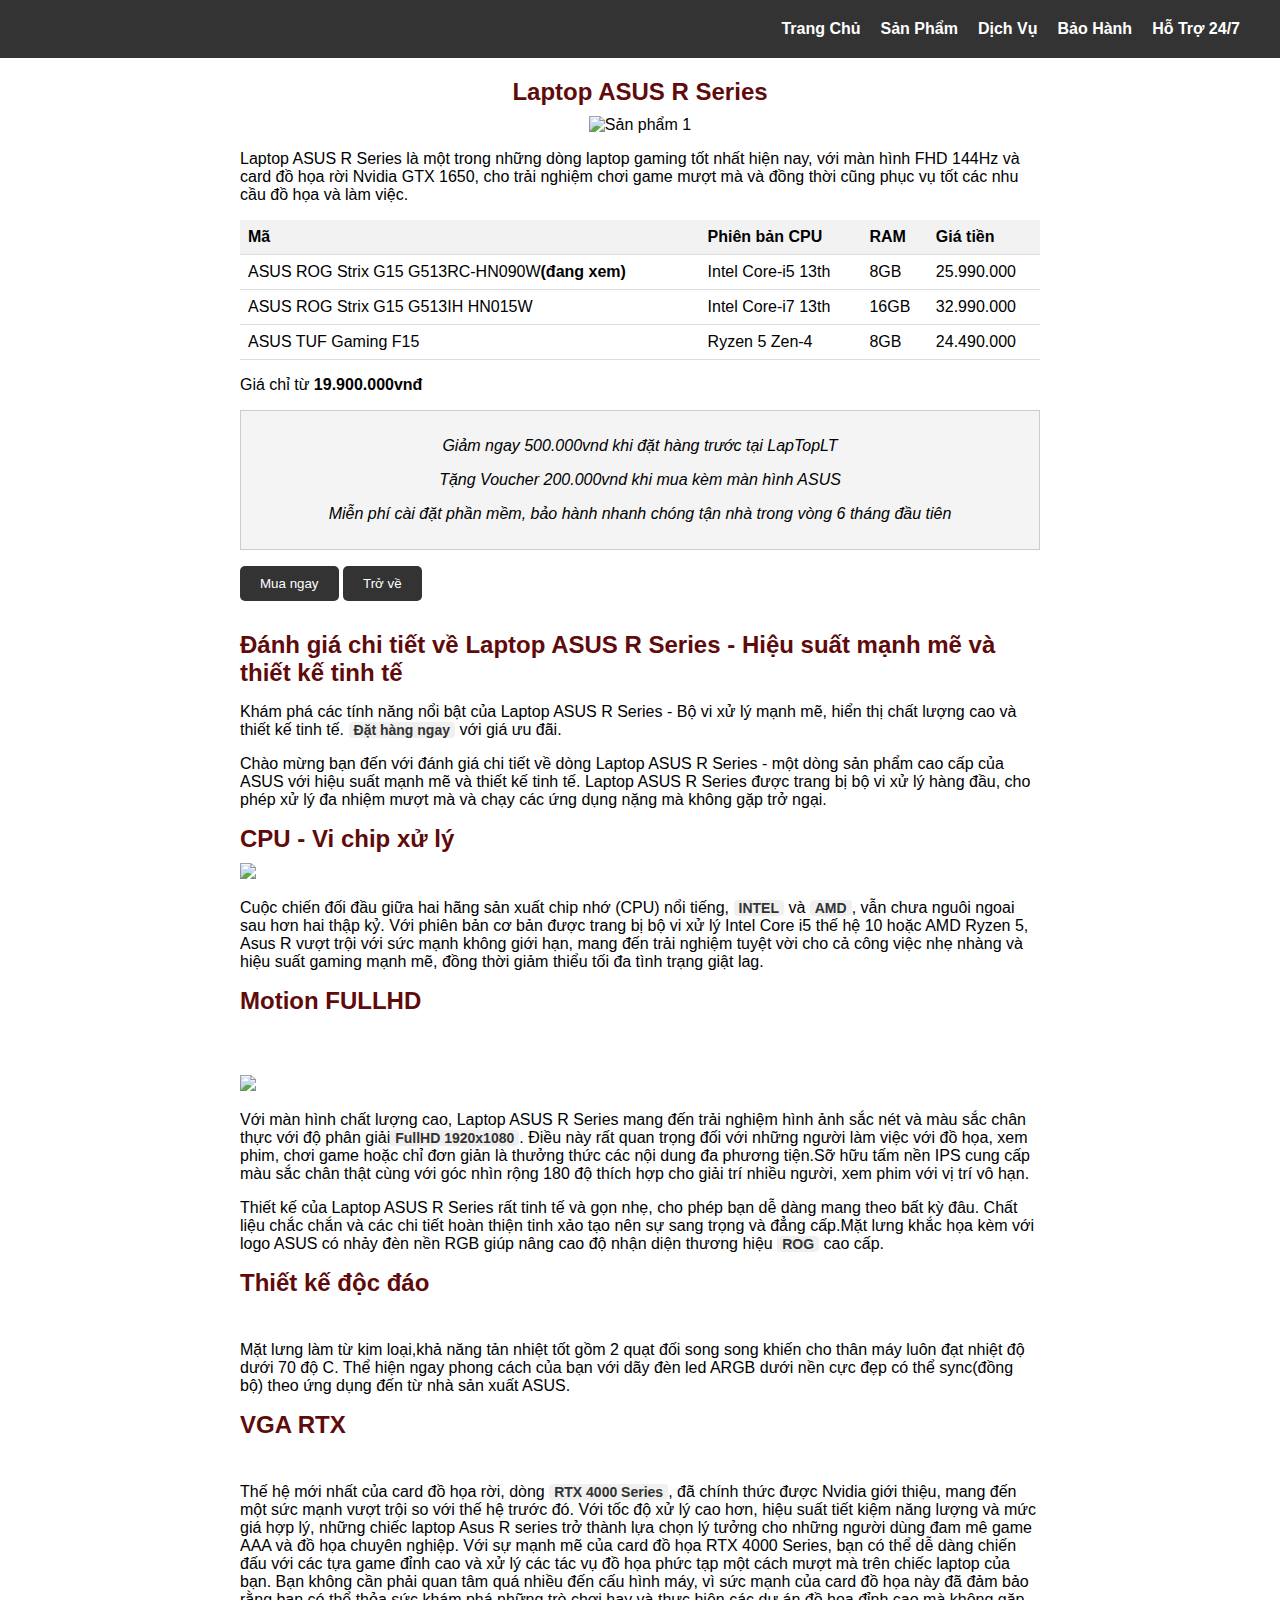
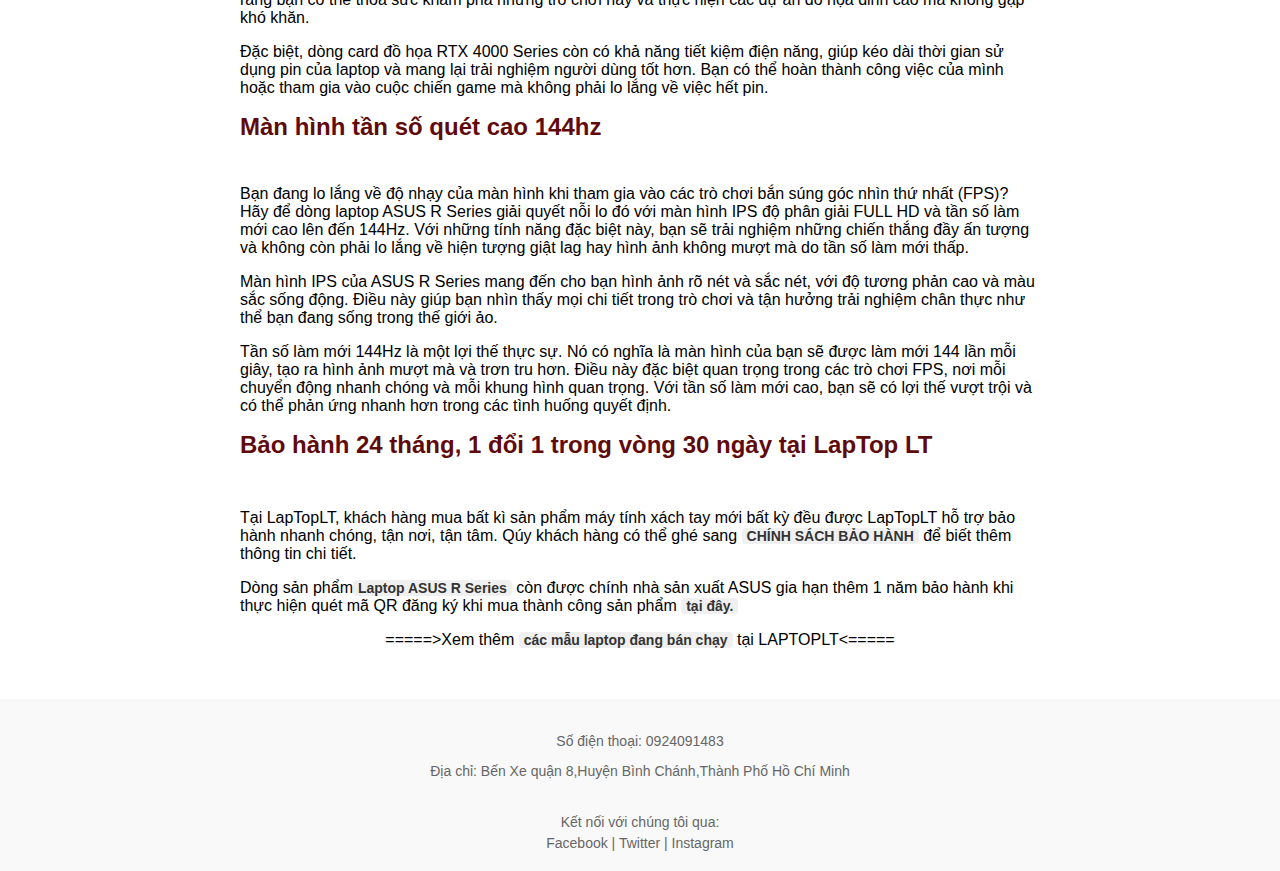
==== index1.html @ 1d3db8ee "upload source" ====
<!DOCTYPE html>
<html lang="en">

<head>
    <meta charset="UTF-8">
    <title>Chi tiết sản phẩm</title>
    <link rel="stylesheet" href="style1.css">
</head>

<body>
    <header>
        <div class="topbar">
            <div class="container">
                <div class="logo">
                    <img src="https://scontent.fsgn2-7.fna.fbcdn.net/v/t1.15752-9/346161705_1927663374261715_8335263000064259303_n.jpg?_nc_cat=100&ccb=1-7&_nc_sid=ae9488&_nc_ohc=0VslFAnpbbUAX_7fDrf&_nc_ht=scontent.fsgn2-7.fna&oh=03_AdQ0MnYftTlp0fEPwJXsw2RizEi6Mseiu3Ijk8YooI4l2w&oe=64946365"
                        alt="" class="img-logo">
                </div>
                <nav class="navigation">
                    <ul>
                        <li><a href="#">Trang Chủ</a></li>
                        <li><a href="#">Sản Phẩm</a></li>
                        <li><a href="#">Dịch Vụ</a></li>
                        <li><a href="#">Bảo Hành</a></li>
                        <li><a href="#">Hỗ Trợ 24/7</a></li>
                    </ul>
                </nav>
            </div>
        </div>
    </header>
    <main>
        <section>
           <center><h2>Laptop ASUS R Series</h2></center>
            <center><img src="https://product.hstatic.net/1000233206/product/asus-rog-strix-g15-g513ih-hn015w_99a47ffc0f784485b5e7e93246f7b4ca.png"
                alt="Sản phẩm 1"></center>
            <p>Laptop ASUS R Series là một trong những dòng laptop gaming tốt nhất hiện nay, với màn
                hình FHD 144Hz và card đồ họa rời Nvidia GTX 1650, cho trải nghiệm chơi game mượt mà và đồng thời cũng
                phục vụ tốt các nhu cầu đồ họa và làm việc.</p>
            <table>
                <tr>
                    <th>Mã</th>
                    <th>Phiên bản CPU</th>
                    <th>RAM</th>
                    <th>Giá tiền</th>
                </tr>
                <tr>
                    <td>ASUS ROG Strix G15 G513RC-HN090W<b>(đang xem)</b></td>
                    <td>Intel Core-i5 13th</td>
                    <td>8GB</td>
                    <td>25.990.000</td>
                </tr>
                <tr>
                    <td>ASUS ROG Strix G15 G513IH HN015W</td>
                    <td>Intel Core-i7 13th</td>
                    <td>16GB</td>
                    <td>32.990.000</td>
                </tr>
                <tr>
                    <td>ASUS TUF Gaming F15</td>
                    <td>Ryzen 5 Zen-4</td>
                    <td>8GB</td>
                    <td>24.490.000</td>
                </tr>
            </table>
            <p>Giá chỉ từ <b>19.900.000vnđ</b></p>
            <div class="promotion">
                <p>Giảm ngay 500.000vnd khi đặt hàng trước tại LapTopLT
                <p>Tặng Voucher 200.000vnd khi mua kèm màn hình ASUS</p>
                <p>Miễn phí cài đặt phần mềm, bảo hành nhanh chóng tận nhà trong vòng 6 tháng đầu tiên</p>

                </p>
            </div>
            <p></p>
            <button>Mua ngay</button> <button onclick>Trở về</button>
        </section>
        <section>
            <h2>Đánh giá chi tiết về Laptop ASUS R Series - Hiệu suất mạnh mẽ và thiết kế tinh tế</h2>
            <p> Khám phá các tính năng nổi bật của Laptop ASUS R Series - Bộ vi xử lý mạnh mẽ, hiển thị chất lượng cao
                và thiết kế tinh tế. <button class="default-button">Đặt hàng ngay</button> với giá ưu đãi.</p>
            <p>Chào mừng bạn đến với đánh giá chi tiết về dòng Laptop ASUS R Series - một dòng sản phẩm cao cấp của ASUS
                với hiệu suất mạnh mẽ và thiết kế tinh tế. Laptop ASUS R Series được trang bị bộ vi xử lý hàng đầu, cho
                phép xử lý đa nhiệm mượt mà và chạy các ứng dụng nặng mà không gặp trở ngại.</p>
            <h2>CPU - Vi chip xử lý</h2>
            <img src="https://i.ytimg.com/vi/0rBJtC0L2GQ/maxresdefault.jpg">
            <p>Cuộc chiến đối đầu giữa hai hãng sản xuất chip nhớ (CPU) nổi tiếng, <button
                    class="default-button">INTEL</button> và <button class="default-button">AMD</button>, vẫn chưa nguôi
                ngoai sau hơn hai thập kỷ. Với phiên bản cơ bản được trang bị bộ vi xử lý Intel Core i5 thế hệ 10 hoặc
                AMD Ryzen 5, Asus R vượt trội với sức mạnh không giới hạn, mang đến trải nghiệm tuyệt vời cho cả công
                việc nhẹ nhàng và hiệu suất gaming mạnh mẽ, đồng thời giảm thiểu tối đa tình trạng giật lag.</p>
            <p>
            </p>
            <h2>Motion FULLHD</h2>
            <img src="https://minhancomputercdn.com/media/product/9645_asus_rog_strix_g17_g713rw_ll012w_01.jpg"
                style="margin-top: 50px">
            <p>Với màn hình chất lượng cao, Laptop ASUS R Series mang đến trải nghiệm hình ảnh sắc nét và màu sắc chân
                thực với độ phân giải<button class="default-button">FullHD 1920x1080</button>. Điều này rất quan trọng
                đối với những người làm việc với đồ họa, xem phim, chơi game hoặc chỉ đơn
                giản là thưởng thức các nội dung đa phương tiện.Sỡ hữu tấm nền IPS cung cấp màu sắc chân thật cùng với
                góc nhìn rộng 180 độ thích hợp cho giải trí nhiều người, xem phim với vị trí vô hạn.
            </p>
            <p>Thiết kế của Laptop ASUS R Series rất tinh tế và gọn nhẹ, cho phép bạn dễ dàng mang theo bất kỳ đâu. Chất
                liệu chắc chắn và các chi tiết hoàn thiện tinh xảo tạo nên sự sang trọng và đẳng cấp.Mặt lưng khắc họa
                kèm với logo ASUS có nhảy đèn nền RGB giúp nâng cao độ nhận diện thương hiệu <button
                    class="default-button">ROG</button> cao cấp.</p>
            <h2>Thiết kế độc đáo</h2>
            <img src="https://dlcdnwebimgs.asus.com/files/media/2B37C5BC-FC31-4697-925A-6622E78C5CF9/v4/img/main-banner-15@0.25x.jpg"
                alt="">
            <p>Mặt lưng làm từ kim loại,khả năng tản nhiệt tốt gồm 2 quạt đối song song khiến cho thân máy luôn đạt
                nhiệt độ dưới 70 độ C. Thể hiện ngay phong cách của bạn với dãy đèn led ARGB dưới nền cực đẹp có thể
                sync(đồng bộ) theo ứng dụng đến từ nhà sản xuất ASUS.</p>
            <h2>VGA RTX</h2>
            <img src="https://tinhocdaiviet.com/wp-content/uploads/Diem-Benchmark-Cua-GPU-Laptop-NVIDIA-GeForce-RTX-4070-RTX-4060-RTX-4050-Va-AMD-Radeon-RX-7700S-Bi-Ro-Ri-6.jpg"
                alt="">
            <p>Thế hệ mới nhất của card đồ họa rời, dòng <button class="default-button">RTX 4000 Series</button>, đã
                chính thức được Nvidia giới thiệu, mang đến một sức mạnh vượt trội so với thế hệ trước đó. Với tốc độ xử
                lý cao hơn, hiệu suất tiết kiệm năng lượng và mức giá hợp lý, những chiếc laptop Asus R series trở thành
                lựa chọn lý tưởng cho những người dùng đam mê game AAA và đồ họa chuyên nghiệp.

                Với sự mạnh mẽ của card đồ họa RTX 4000 Series, bạn có thể dễ dàng chiến đấu với các tựa game đỉnh cao
                và xử lý các tác vụ đồ họa phức tạp một cách mượt mà trên chiếc laptop của bạn. Bạn không cần phải quan
                tâm quá nhiều đến cấu hình máy, vì sức mạnh của card đồ họa này đã đảm bảo rằng bạn có thể thỏa sức khám
                phá những trò chơi hay và thực hiện các dự án đồ họa đỉnh cao mà không gặp khó khăn.

            <p> Đặc biệt, dòng card đồ họa RTX 4000 Series còn có khả năng tiết kiệm điện năng, giúp kéo dài thời gian
                sử dụng pin của laptop và mang lại trải nghiệm người dùng tốt hơn. Bạn có thể hoàn thành công việc của
                mình hoặc tham gia vào cuộc chiến game mà không phải lo lắng về việc hết pin.</p>
            <h2>Màn hình tần số quét cao 144hz</h2>
            <img src="https://image.benq.com/is/image/benqco/why-high-refresh-rate_1200?$ResponsivePreset$" alt="">
            <p>Bạn đang lo lắng về độ nhạy của màn hình khi tham gia vào các trò chơi bắn súng góc nhìn thứ nhất (FPS)?
                Hãy để dòng laptop ASUS R Series giải quyết nỗi lo đó với màn hình IPS độ phân giải FULL HD và tần số
                làm mới cao lên đến 144Hz. Với những tính năng đặc biệt này, bạn sẽ trải nghiệm những chiến thắng đầy ấn
                tượng và không còn phải lo lắng về hiện tượng giật lag hay hình ảnh không mượt mà do tần số làm mới
                thấp.

            <p>Màn hình IPS của ASUS R Series mang đến cho bạn hình ảnh rõ nét và sắc nét, với độ tương phản cao và màu
                sắc sống động. Điều này giúp bạn nhìn thấy mọi chi tiết trong trò chơi và tận hưởng trải nghiệm chân
                thực như thể bạn đang sống trong thế giới ảo.</p>

            Tần số làm mới 144Hz là một lợi thế thực sự. Nó có nghĩa là màn hình của bạn sẽ được làm mới 144 lần mỗi
            giây, tạo ra hình ảnh mượt mà và trơn tru hơn. Điều này đặc biệt quan trọng trong các trò chơi FPS, nơi
            mỗi chuyển động nhanh chóng và mỗi khung hình quan trọng. Với tần số làm mới cao, bạn sẽ có lợi thế vượt
            trội và có thể phản ứng nhanh hơn trong các tình huống quyết định.

            </p>
            <h2>Bảo hành 24 tháng, 1 đổi 1 trong vòng 30 ngày tại LapTop LT</h2>
            <p></p> <img src="https://images.fpt.shop/unsafe/filters:quality(90)/fptshop.com.vn/uploads/images/2015/Tin-Tuc/TP/03-2016/asus-viet-nam-gioi-thieu-dich-vu-bao-hanh-vip-service-danh-cho-laptop-cao-cap.jpg"
                alt="">
            <p>Tại LapTopLT, khách hàng mua bất kì sản phẩm máy tính xách tay mới bất kỳ đều được LapTopLT hỗ trợ bảo
                hành nhanh chóng, tận nơi, tận tâm. Qúy khách hàng có thể ghé sang <button class="default-button">CHÍNH
                    SÁCH BẢO HÀNH</button> để biết thêm thông tin chi tiết.</p>
            <p>Dòng sản phẩm<button class="default-button">Laptop ASUS R Series</button> còn được chính nhà sản xuất
                ASUS gia hạn thêm 1 năm bảo hành khi thực hiện quét mã QR đăng ký khi mua thành công sản phẩm
                <button class="default-button">tại đây.</button></p>
            <center><p>=====>Xem thêm <button class="default-button">các mẫu laptop đang bán chạy</button> tại LAPTOPLT<=====</p></center>
        </section>
    </main>
    <footer>
        <p>Số điện thoại: 0924091483</p>
        <p>Địa chỉ: Bến Xe quận 8,Huyện Bình Chánh,Thành Phố Hồ Chí Minh</p>
        <img src="https://www.buaxua.vn/images/dat-nuoc/ban-do-the-gioi-buaxua-google-maps.jpg" alt="">

        <p>Kết nối với chúng tôi qua:</p>
        <a href="https://facebook.com">Facebook</a> |
        <a href="https://twitter.com">Twitter</a> |
        <a href="https://instagram.com">Instagram</a>
    </footer>
</body>
</html>
---- style1.css ----
body {
    font-family: Arial, sans-serif;
    margin: 0;
    padding: 0;
}

header {
    background-color: #333;
    color: #fff;
    padding: 10px;
    text-align: center;
}

h1 {
    margin: 0;
}

main {
    max-width: 800px;
    margin: 0 auto;
    padding: 20px;
}

section {
    margin-bottom: 30px;
}

h2 {
    margin-top: 0;
}

img {
    max-width: 100%;
}

button {
    background-color: #333;
    color: #fff;
    padding: 10px 20px;
    border: none;
    border-radius: 5px;
    cursor: pointer;
}

button:hover {
    background-color: #666;
}
.default-button {
    display: inline-block;
    padding: 0px 5px;
    font-size: 14px;
    font-weight: bold;
    text-align: center;
    text-decoration: none;
    background-color: #f0f0f0;
    color: #333;
    border: none;
    border-radius: 4px;
    cursor: pointer;
  }
  
  .default-button:hover {
    background-color: #e0e0e0;
  }
  
  .default-button:active {
    background-color: #d0d0d0;
  }
  .promotion {
    background-color: #f4f4f4;
    padding: 10px;
    margin-top: 10px;
    border: 1px solid #ccc;
    font-style: italic;
    text-align: center;
}
.ontop-btn {
    display: none;
    position: fixed;
    bottom: 20px;
    right: 20px;
    z-index: 9999;
    width: 50px;
    height: 50px;
    border-radius: 50%;
    background-color: #333;
    color: #fff;
    text-align: center;
    line-height: 50px;
    cursor: pointer;
}
table {
    border-collapse: collapse;
    width: 100%;
}

th, td {
    padding: 8px;
    text-align: left;
    border-bottom: 1px solid #ddd;
}

th {
    background-color: #f2f2f2;
}
h2 {
    font-size: 24px; 
    color: #5f0b0b;
    font-weight: bold; 
    margin-bottom: 10px; 
  }
  .topbar {
    background-color: #333;
    color: #fff;
    padding: 10px 0;
  }
  
  .container {
    max-width: 1200px;
    margin: 0 auto;
    padding: 0 20px;
    display: flex;
    align-items: center;
    justify-content: space-between;
  }
  
  .logo a {
    color: #fff;
    font-size: 20px;
    font-weight: bold;
    text-decoration: none;
  }
  
  .navigation ul {
    list-style: none;
    margin: 0;
    padding: 0;
    display: flex;
  }
  
  .navigation ul li {
    margin-right: 20px;
  }
  
  .navigation ul li:last-child {
    margin-right: 0;
  }
  
  .navigation ul li a {
    color: #fff;
    text-decoration: none;
    font-size: 16px;
    font-weight: bold;
  }
  
  .navigation ul li a:hover {
    color: #ccc;
  }
  .img-logo{
    max-width: 10%;
    float: left;
    max-height: 50vh;
  }
  footer {
    background-color: #f9f9f9;
    padding: 20px;
    text-align: center;
    font-size: 14px;
    color: #666;
}

footer p {
    margin-bottom: 5px;
}

footer a {
    color: #666;
    text-decoration: none;
}

footer a:hover {
    text-decoration: underline;
}

/* CSS cho bản đồ */
#map {
    height: 200px;
    width: 100%;
}
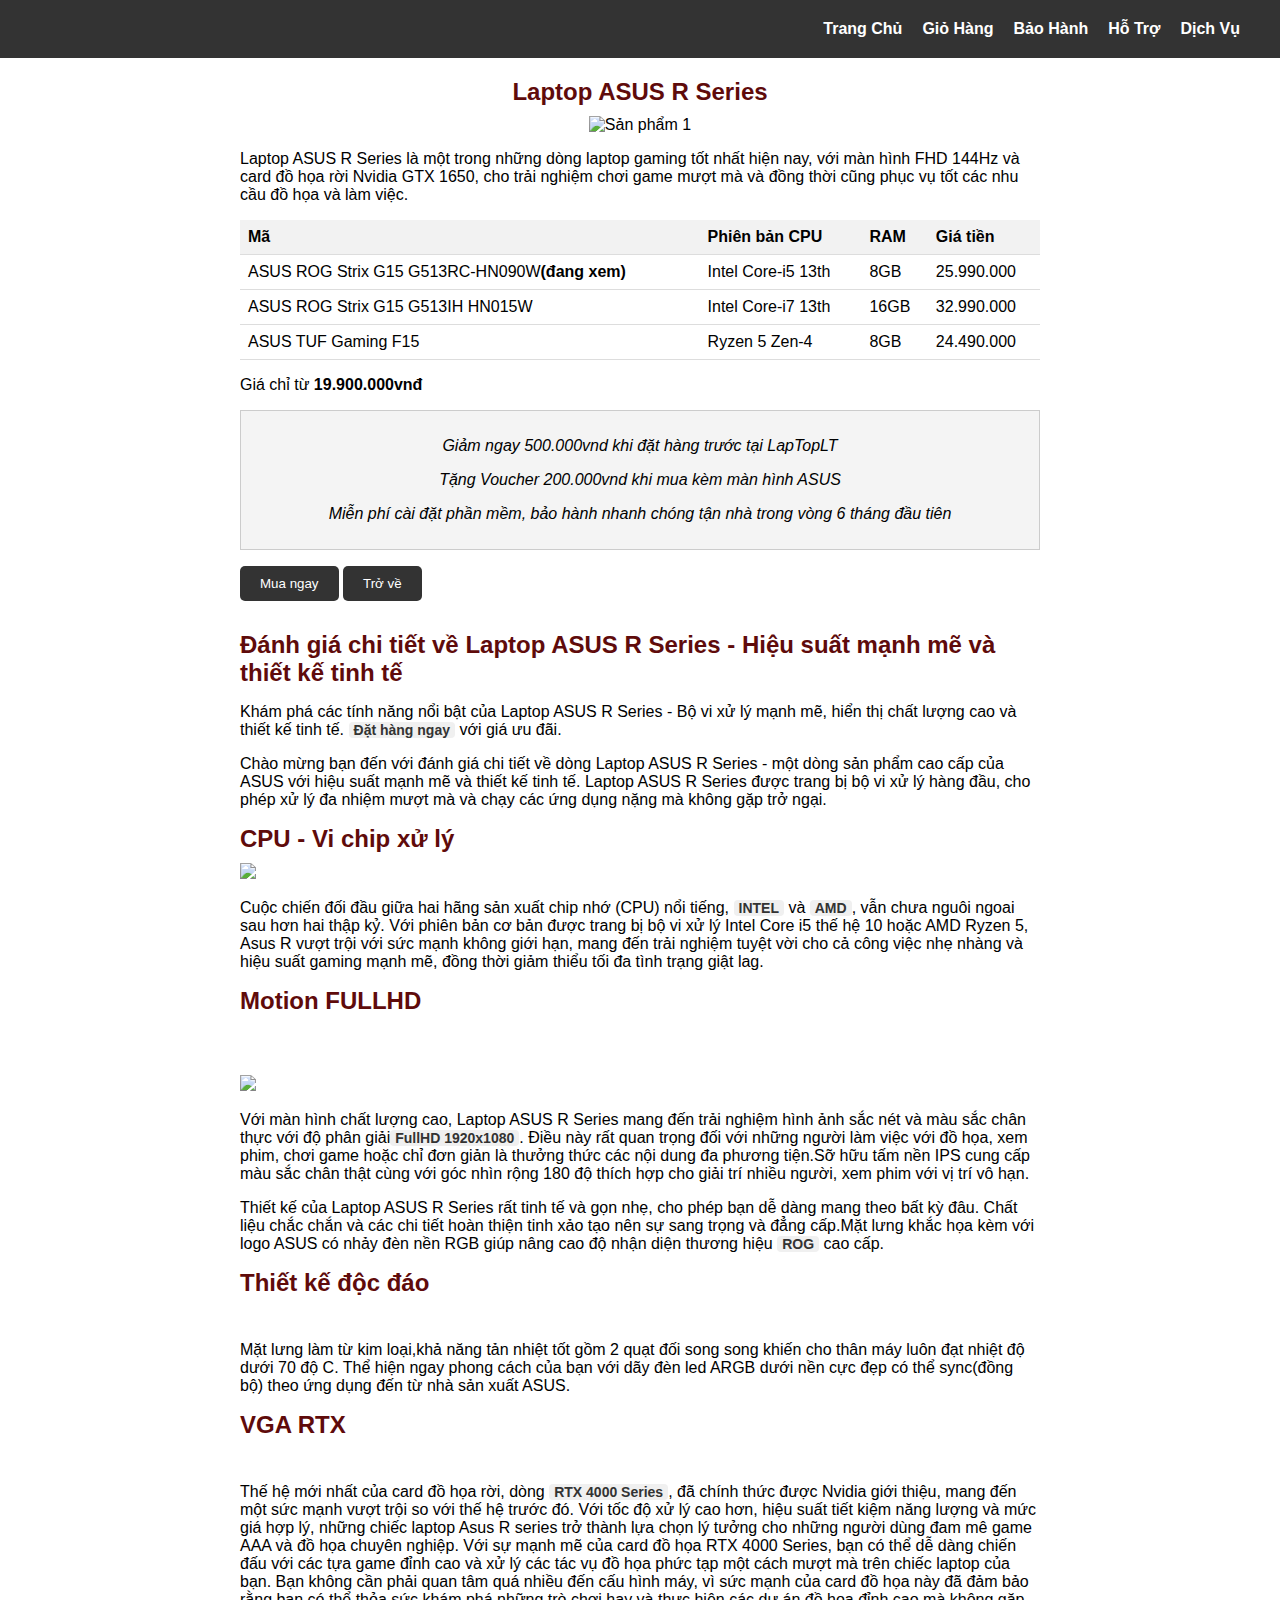
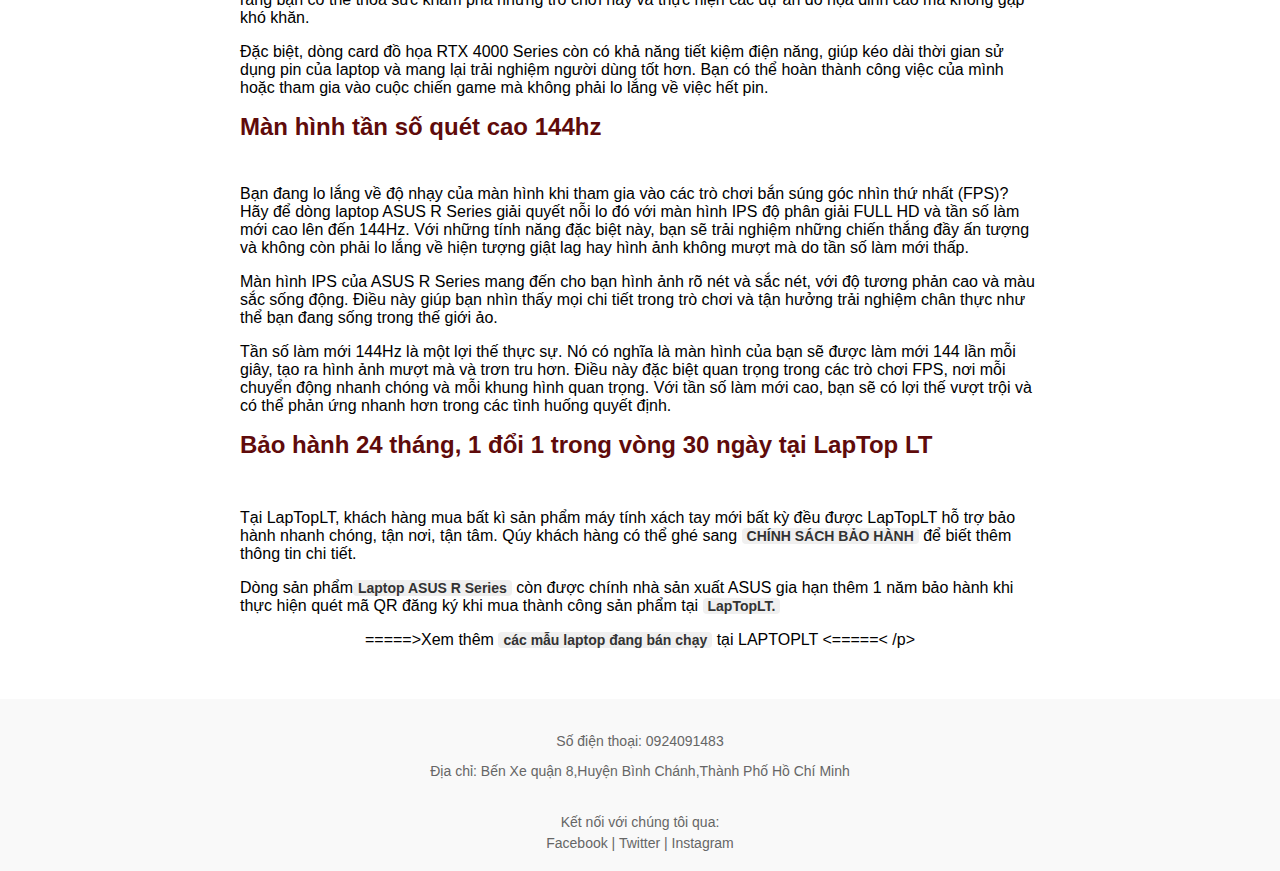
==== commit 2842f17f: "update code" ====
--- a/index1.html
+++ b/index1.html
@@ -3,7 +3,7 @@
 
 <head>
     <meta charset="UTF-8">
-    <title>Chi tiết sản phẩm</title>
+    <title>LAPTOP ASUS</title>
     <link rel="stylesheet" href="style1.css">
 </head>
 
@@ -13,15 +13,16 @@
             <div class="container">
                 <div class="logo">
                     <img src="https://scontent.fsgn2-7.fna.fbcdn.net/v/t1.15752-9/346161705_1927663374261715_8335263000064259303_n.jpg?_nc_cat=100&ccb=1-7&_nc_sid=ae9488&_nc_ohc=0VslFAnpbbUAX_7fDrf&_nc_ht=scontent.fsgn2-7.fna&oh=03_AdQ0MnYftTlp0fEPwJXsw2RizEi6Mseiu3Ijk8YooI4l2w&oe=64946365"
-                        alt="" class="img-logo">
+                        alt="" class="img-logo" onclick="window.location.href='index.html'">
                 </div>
+                
                 <nav class="navigation">
                     <ul>
-                        <li><a href="#">Trang Chủ</a></li>
-                        <li><a href="#">Sản Phẩm</a></li>
-                        <li><a href="#">Dịch Vụ</a></li>
-                        <li><a href="#">Bảo Hành</a></li>
-                        <li><a href="#">Hỗ Trợ 24/7</a></li>
+                        <li><a href="index.html">Trang Chủ</a></li>
+                        <li><a href="index2.html">Giỏ Hàng</a></li>
+                        <li><a href="index6.html">Bảo Hành</a></li>
+                        <li><a href="index6.html">Hỗ Trợ</a></li>
+                        <li><a href="index6.html">Dịch Vụ</a></li>
                     </ul>
                 </nav>
             </div>
@@ -29,9 +30,12 @@
     </header>
     <main>
         <section>
-           <center><h2>Laptop ASUS R Series</h2></center>
-            <center><img src="https://product.hstatic.net/1000233206/product/asus-rog-strix-g15-g513ih-hn015w_99a47ffc0f784485b5e7e93246f7b4ca.png"
-                alt="Sản phẩm 1"></center>
+            <center>
+                <h2>Laptop ASUS R Series</h2>
+            </center>
+            <center><img
+                    src="https://product.hstatic.net/1000233206/product/asus-rog-strix-g15-g513ih-hn015w_99a47ffc0f784485b5e7e93246f7b4ca.png"
+                    alt="Sản phẩm 1"></center>
             <p>Laptop ASUS R Series là một trong những dòng laptop gaming tốt nhất hiện nay, với màn
                 hình FHD 144Hz và card đồ họa rời Nvidia GTX 1650, cho trải nghiệm chơi game mượt mà và đồng thời cũng
                 phục vụ tốt các nhu cầu đồ họa và làm việc.</p>
@@ -70,7 +74,7 @@
                 </p>
             </div>
             <p></p>
-            <button>Mua ngay</button> <button onclick>Trở về</button>
+            <button>Mua ngay</button> <button onclick="window.location.href='index.html'">Trở về</button>
         </section>
         <section>
             <h2>Đánh giá chi tiết về Laptop ASUS R Series - Hiệu suất mạnh mẽ và thiết kế tinh tế</h2>
@@ -142,15 +146,20 @@
 
             </p>
             <h2>Bảo hành 24 tháng, 1 đổi 1 trong vòng 30 ngày tại LapTop LT</h2>
-            <p></p> <img src="https://images.fpt.shop/unsafe/filters:quality(90)/fptshop.com.vn/uploads/images/2015/Tin-Tuc/TP/03-2016/asus-viet-nam-gioi-thieu-dich-vu-bao-hanh-vip-service-danh-cho-laptop-cao-cap.jpg"
+            <p></p> <img
+                src="https://images.fpt.shop/unsafe/filters:quality(90)/fptshop.com.vn/uploads/images/2015/Tin-Tuc/TP/03-2016/asus-viet-nam-gioi-thieu-dich-vu-bao-hanh-vip-service-danh-cho-laptop-cao-cap.jpg"
                 alt="">
             <p>Tại LapTopLT, khách hàng mua bất kì sản phẩm máy tính xách tay mới bất kỳ đều được LapTopLT hỗ trợ bảo
                 hành nhanh chóng, tận nơi, tận tâm. Qúy khách hàng có thể ghé sang <button class="default-button">CHÍNH
                     SÁCH BẢO HÀNH</button> để biết thêm thông tin chi tiết.</p>
             <p>Dòng sản phẩm<button class="default-button">Laptop ASUS R Series</button> còn được chính nhà sản xuất
-                ASUS gia hạn thêm 1 năm bảo hành khi thực hiện quét mã QR đăng ký khi mua thành công sản phẩm
-                <button class="default-button">tại đây.</button></p>
-            <center><p>=====>Xem thêm <button class="default-button">các mẫu laptop đang bán chạy</button> tại LAPTOPLT<=====</p></center>
+                ASUS gia hạn thêm 1 năm bảo hành khi thực hiện quét mã QR đăng ký khi mua thành công sản phẩm tại
+                <button class="default-button" onclick="window.location.href='index.html'"> LapTopLT.</button>
+            </p>
+            <center>
+                <p>=====>Xem thêm <button class="default-button">các mẫu laptop đang bán chạy</button> tại LAPTOPLT
+                    <=====< /p>
+            </center>
         </section>
     </main>
     <footer>
@@ -164,4 +173,5 @@
         <a href="https://instagram.com">Instagram</a>
     </footer>
 </body>
+
 </html>--- a/style1.css
+++ b/style1.css
@@ -187,7 +187,9 @@
     height: 200px;
     width: 100%;
 }
-
+.img-logo:hover {
+  cursor: pointer;
+}
 
   
   
